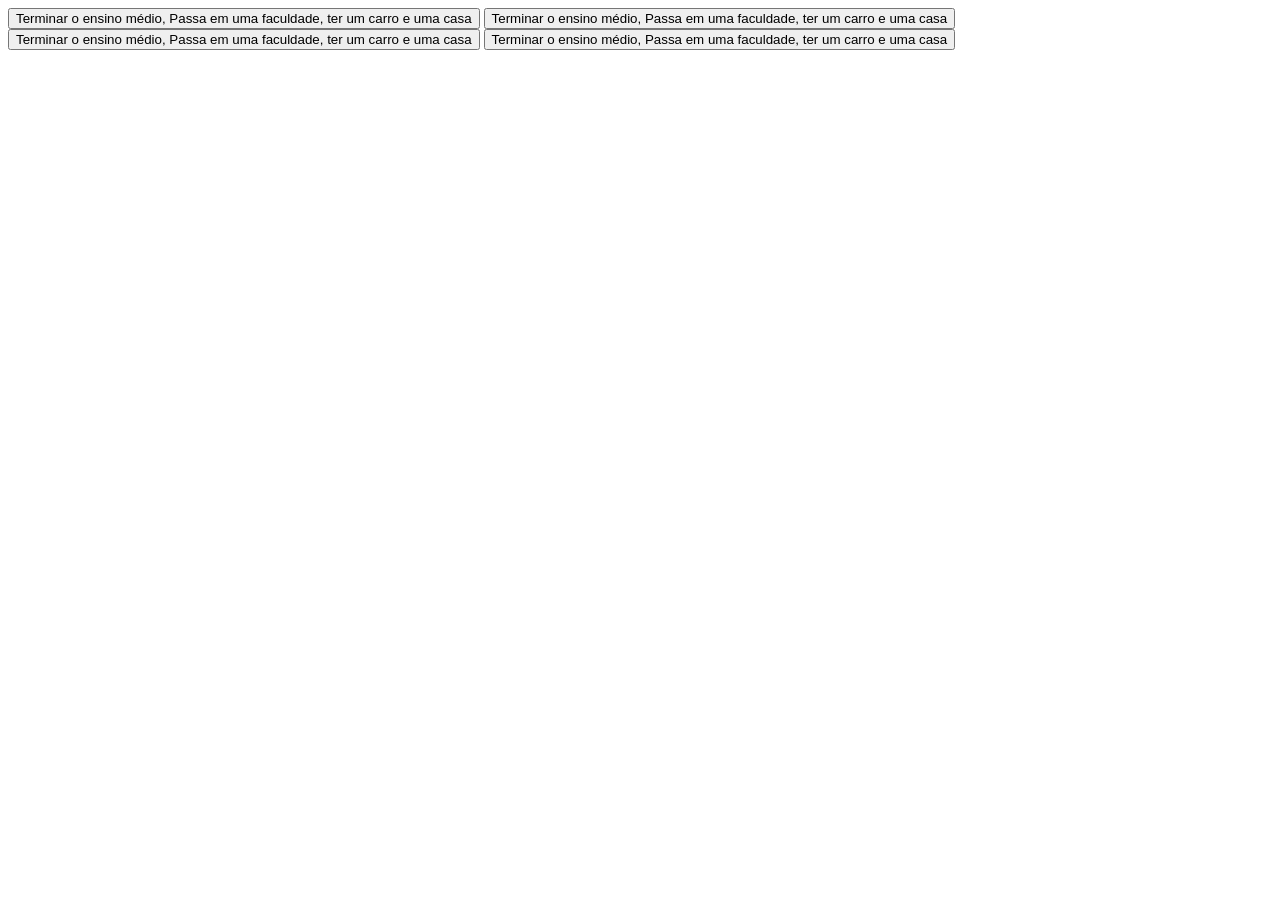
==== Projeto 1.html @ 10fbb9f4 "." ====
<!DOCTYPE html>
<html lang="en">
<head>
    <meta charset="UTF-8">
    <meta name="viewport" content="width=, initial-scale=1.0">
    <title>Document</title>
</head>
<body>
    <button onclick="'Para ter um futuro melhor'">Terminar o ensino médio, Passa em uma faculdade, ter um carro e uma casa</button>
    <button onclick="'atuar na area desejada '">Terminar o ensino médio, Passa em uma faculdade, ter um carro e uma casa</button>
    <button onclick="'ter minha independecia financeira'">Terminar o ensino médio, Passa em uma faculdade, ter um carro e uma casa</button>
    <button onclick="'contruir uma familha'">Terminar o ensino médio, Passa em uma faculdade, ter um carro e uma casa</button>
</body>
</html>
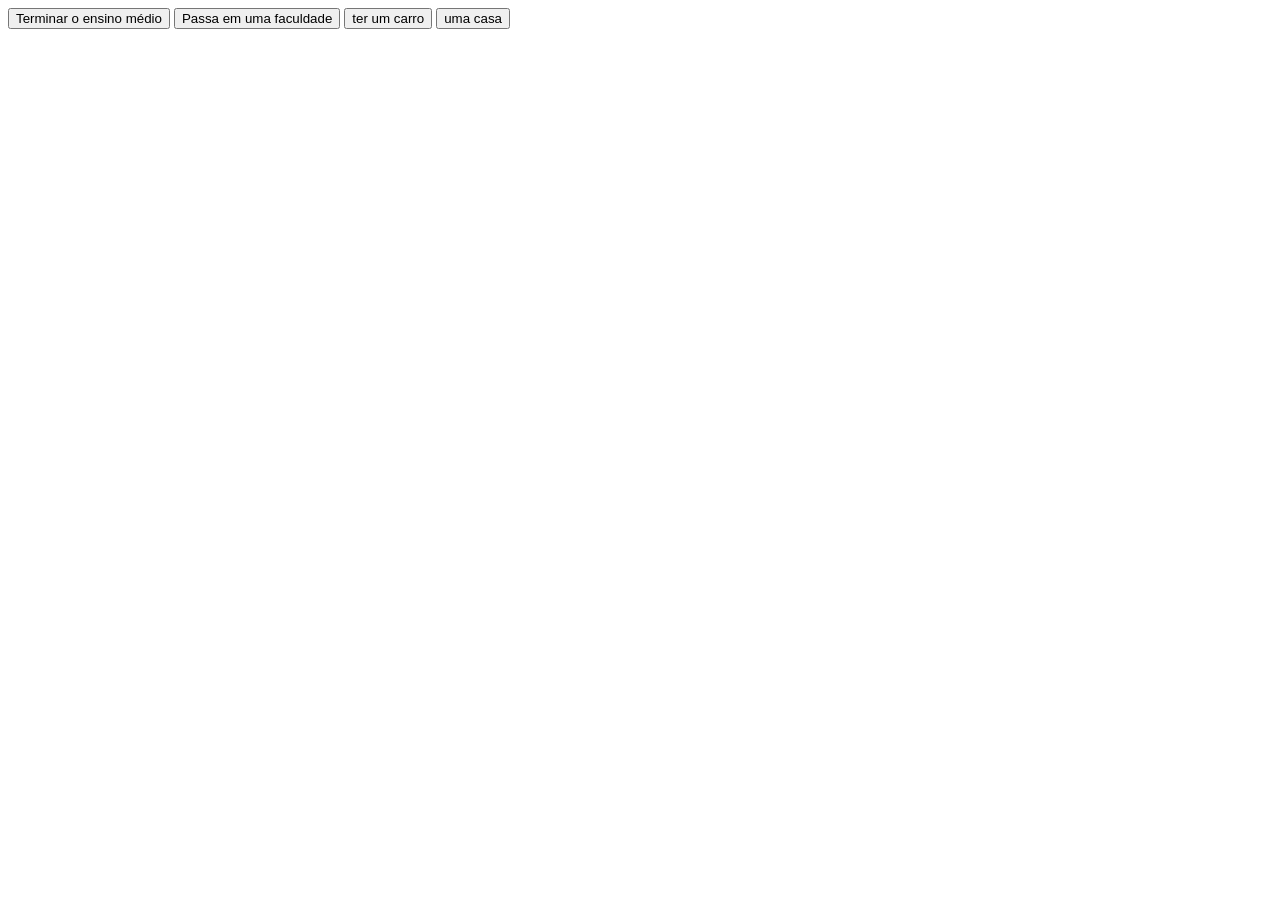
==== commit 3b733be5: "." ====
--- a/Projeto 1.html
+++ b/Projeto 1.html
@@ -6,9 +6,9 @@
     <title>Document</title>
 </head>
 <body>
-    <button onclick="'Para ter um futuro melhor'">Terminar o ensino médio, Passa em uma faculdade, ter um carro e uma casa</button>
-    <button onclick="'atuar na area desejada '">Terminar o ensino médio, Passa em uma faculdade, ter um carro e uma casa</button>
-    <button onclick="'ter minha independecia financeira'">Terminar o ensino médio, Passa em uma faculdade, ter um carro e uma casa</button>
-    <button onclick="'contruir uma familha'">Terminar o ensino médio, Passa em uma faculdade, ter um carro e uma casa</button>
+    <button onclick="'Para ter um futuro melhor'">Terminar o ensino médio</button>
+    <button onclick="'atuar na area desejada '">Passa em uma faculdade</button>
+    <button onclick="'ter minha independecia financeira'">ter um carro</button>
+    <button onclick="'contruir uma familha'">uma casa</button>
 </body>
 </html>
